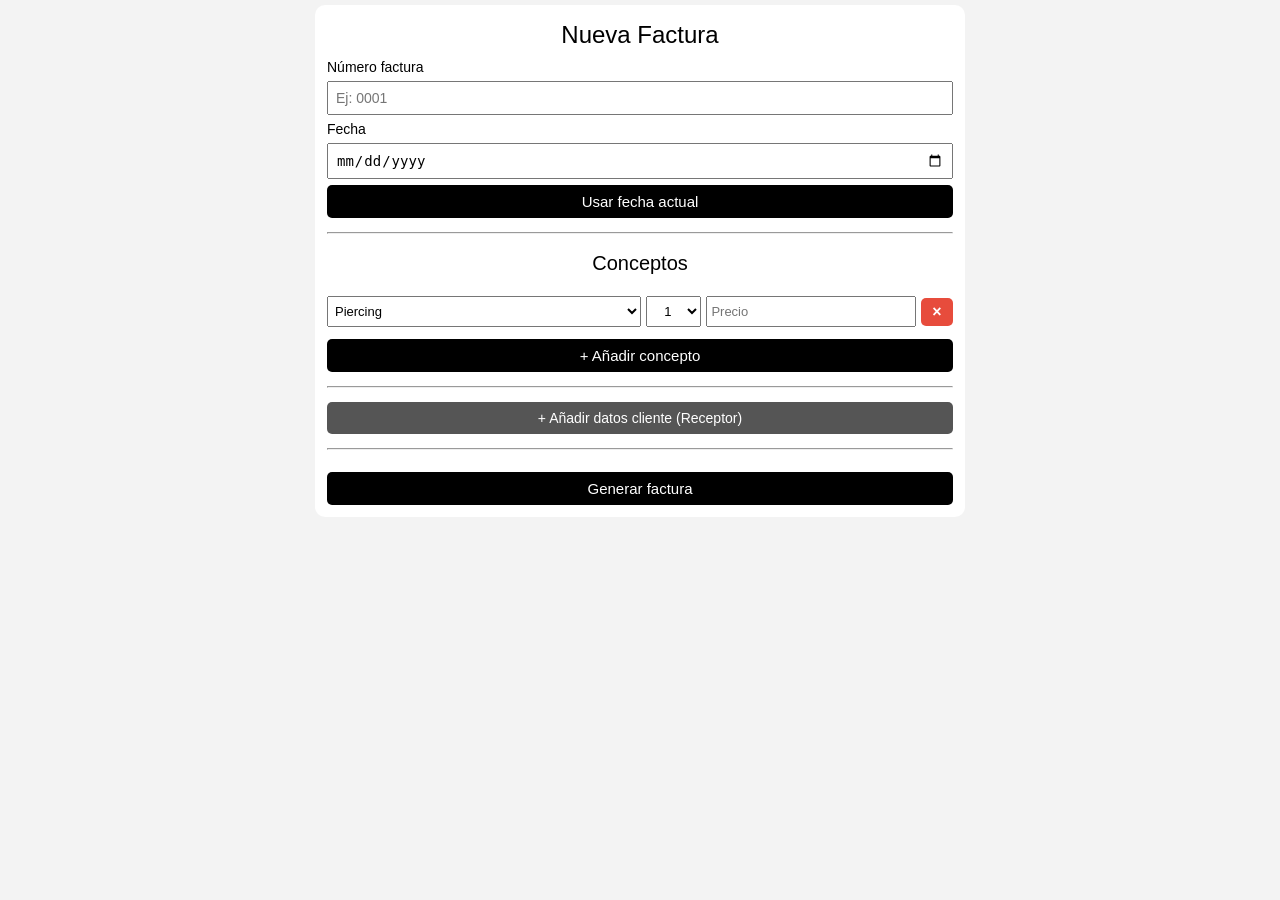
==== index.html @ 5c864c1a "Update receptor form with IVA input and required fields Added input for IVA percentage and changed l" ====
<!DOCTYPE html>
<html lang="es">
<head>
  <meta charset="UTF-8">
  <meta name="viewport" content="width=device-width, initial-scale=1.0">
  <title>Nueva Factura</title>
  <link rel="stylesheet" href="style.css">
</head>
<body>
  <div class="container">
    <h1 id="tituloNegocio">Nueva Factura</h1>
    
    <div id="mensajeError" class="alerta-error" style="display: none;"></div>

    <div class="formulario">
      <label for="numeroFactura">Número factura</label>
      <input type="text" id="numeroFactura" placeholder="Ej: 0001">

      <label for="fecha">Fecha</label>
      <input type="date" id="fecha">
      <button type="button" id="fechaHoy">Usar fecha actual</button>

      <hr>

      <h2>Conceptos</h2>
      <div id="conceptosContainer"></div>
      <button type="button" id="agregarConcepto">+ Añadir concepto</button>

      <hr>

      <!-- BOTÓN Y SECCIÓN PARA DATOS DEL RECEPTOR -->
      <button type="button" id="btnToggleReceptor" class="btnSecundario">+ Añadir datos cliente (Receptor)</button>
      
      <div id="seccionReceptor" style="display: none; margin-top: 10px;">
        <h3>Datos del Receptor</h3>
        
        <label for="porcentajeIva">Tipo de IVA (%) *</label>
        <input type="number" id="porcentajeIva" value="21" min="0" step="1" placeholder="21">

        <label for="receptorNombre">Nombre completo *</label>
        <input type="text" id="receptorNombre" placeholder="Ej: Juan Pérez Gómez">

        <label for="receptorDni">NIF / DNI / NIE *</label>
        <input type="text" id="receptorDni" placeholder="Ej: 00000000X">

        <label for="receptorDireccion">Dirección *</label>
        <input type="text" id="receptorDireccion" placeholder="Ej: Calle Ejemplar 123, 1ºA">

        <label for="receptorCiudad">Ciudad y CP *</label>
        <input type="text" id="receptorCiudad" placeholder="Ej: Madrid, 28001">

        <label for="receptorTelefono">Teléfono (opcional)</label>
        <input type="text" id="receptorTelefono" placeholder="Ej: 600000000">

        <label for="receptorEmail">Correo (opcional)</label>
        <input type="text" id="receptorEmail" placeholder="Ej: cliente@ejemplo.com">
      </div>

      <hr>

      <button type="button" id="generarFactura" class="btnPrincipal">Generar factura</button>
    </div>
  </div>

  <script src="app.js"></script>
</body>
</html>
---- style.css ----
* {
  box-sizing: border-box;
  -webkit-print-color-adjust: exact;
  print-color-adjust: exact;
}

html,
body {
  margin: 0;
  padding: 0;
}

body {
  font-family: 'Courier New', Courier, monospace, Arial, sans-serif;
  background: #f3f3f3;
  padding: 5px;
  font-size: 14px;
}

.container {
  max-width: 650px;
  margin: auto;
  background: white;
  padding: 12px;
  border-radius: 10px;
  font-family: Arial, sans-serif;
}

h1 {
  text-align: center;
  margin: 4px 0 10px 0;
  font-size: 24px;
  font-weight: normal;
}

h2 {
  text-align: center;
  margin: 4px 0 15px 0;
  font-size: 20px;
  font-weight: normal;
}

h3 {
  margin: 10px 0 5px 0;
  font-size: 16px;
}

.formulario {
  display: flex;
  flex-direction: column;
  gap: 6px;
}

input,
select {
  padding: 7px;
  font-size: 14px;
  width: 100%;
}

.concepto {
  display: grid;
  grid-template-columns: 1.2fr 55px 0.8fr 32px;
  gap: 5px;
  margin-bottom: 6px;
  align-items: center;
}

.concepto input,
.concepto select {
  padding: 6px 3px;
  font-size: 13px;
  box-sizing: border-box;
}

.cantidadSelect,
.cantidadInput {
  text-align: center;
  width: 100%;
  margin: 0 !important;
}

.cantidadInput {
  padding: 5px 2px !important;
}

.otroConcepto {
  margin-top: 4px;
  grid-column: 1 / -1;
}

.btnEliminar {
  background: #e74c3c;
  color: white;
  border: none;
  font-size: 16px;
  font-weight: bold;
  border-radius: 5px;
  cursor: pointer;
  padding: 6px 0;
  text-align: center;
  line-height: 1;
  width: 100%;
}

button {
  padding: 8px;
  cursor: pointer;
  border: none;
  background: black;
  color: white;
  font-size: 15px;
  border-radius: 5px;
}

.btnPrincipal {
  margin-top: 8px;
  position: sticky;
  bottom: 10px;
}

.btnSecundario {
  background: #555555;
  color: white;
  border: none;
  font-size: 14px;
  padding: 8px 12px;
  border-radius: 5px;
  cursor: pointer;
}

hr {
  margin: 8px 0;
}

.alerta-error {
  background-color: #f8d7da;
  color: #721c24;
  border: 1px solid #f5c6cb;
  padding: 10px 14px;
  border-radius: 5px;
  margin-bottom: 12px;
  font-weight: bold;
  text-align: center;
}

/* VISTA FACTURA / TICKET (ESTILO DE LA IMAGEN) */
.ticketBody {
  background: white;
}

.ticket {
  width: 100%;
  max-width: 550px;
  margin: auto;
  padding: 20px;
  color: black;
  box-sizing: border-box;
}

.bloque-personas {
  display: flex;
  justify-content: space-between;
  gap: 20px;
  margin-top: 20px;
}

.bloque-datos {
  flex: 1;
  text-align: center;
}

.bloque-datos p {
  margin: 2px 0;
  font-size: 13px;
}

.tituloBloque {
  background: #a6a6a6;
  color: black;
  display: block;
  padding: 4px 8px;
  margin-bottom: 8px;
  font-weight: bold;
  font-size: 12px;
  text-transform: uppercase;
  letter-spacing: 0.5px;
}

.datosFactura {
  margin: 25px 0;
  font-size: 15px;
  text-align: center;
}

.datosFactura p {
  margin: 8px 0;
}

.etiquetaFondo {
  background: #e6e6e6;
  padding: 2px 6px;
}

table {
  width: 100%;
  border-collapse: collapse;
  margin-top: 20px;
}

th {
  background: #e6e6e6;
  padding: 5px;
  font-size: 12px;
  font-weight: normal;
}

td {
  padding: 8px 4px;
  text-align: center;
  font-size: 14px;
}

.total {
  margin-top: 30px;
  display: flex;
  flex-direction: column;
  align-items: flex-end;
}

.totalLineaH2 {
  display: flex;
  align-items: center;
  gap: 10px;
  font-size: 16px;
}

.totalLineaH2 span {
  background: #e6e6e6;
  padding: 3px 8px;
}

.totalLineaH2 h2 {
  margin: 0;
  font-size: 22px;
  font-weight: bold;
}

.acciones {
  display: flex;
  justify-content: center;
  gap: 10px;
  margin-top: 30px;
}

.btnPrint {
  background: #27ae60;
}

@page {
  size: auto;
  margin: 10mm;
}

@media print {
  .acciones {
    display: none !important;
  }

  body {
    background: white;
  }

  .ticket {
    width: 100%;
    max-width: 100%;
    padding: 0;
  }
}
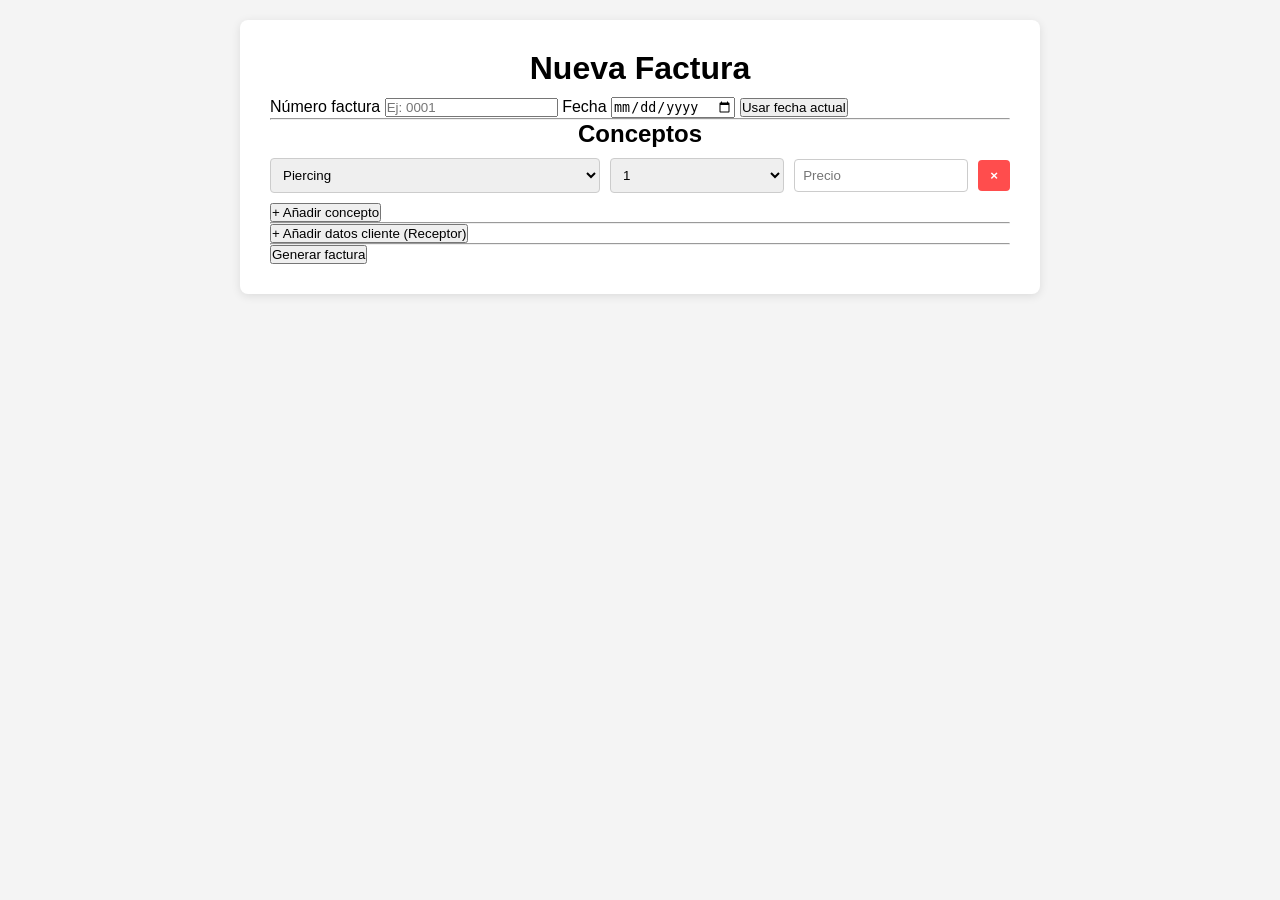
==== commit 7958dfe3: "Update stylesheet link to include version query" ====
--- a/index.html
+++ b/index.html
@@ -4,7 +4,7 @@
   <meta charset="UTF-8">
   <meta name="viewport" content="width=device-width, initial-scale=1.0">
   <title>Nueva Factura</title>
-  <link rel="stylesheet" href="style.css">
+  <link rel="stylesheet" href="style.css?v=1.1">
 </head>
 <body>
   <div class="container">
--- a/style.css
+++ b/style.css
@@ -1,279 +1,189 @@
 * {
   box-sizing: border-box;
-  -webkit-print-color-adjust: exact;
-  print-color-adjust: exact;
-}
-
-html,
-body {
   margin: 0;
   padding: 0;
 }
 
 body {
-  font-family: 'Courier New', Courier, monospace, Arial, sans-serif;
-  background: #f3f3f3;
-  padding: 5px;
-  font-size: 14px;
+  font-family: Arial, sans-serif;
+  color: #000;
+  background-color: #f4f4f4;
+  padding: 20px;
 }
 
 .container {
-  max-width: 650px;
-  margin: auto;
-  background: white;
-  padding: 12px;
-  border-radius: 10px;
-  font-family: Arial, sans-serif;
+  max-width: 800px;
+  margin: 0 auto;
+  background: #fff;
+  padding: 30px;
+  border-radius: 8px;
+  box-shadow: 0 2px 10px rgba(0,0,0,0.1);
 }
 
-h1 {
+h1, h2 {
   text-align: center;
-  margin: 4px 0 10px 0;
-  font-size: 24px;
-  font-weight: normal;
+  margin-bottom: 10px;
 }
 
 h2 {
-  text-align: center;
-  margin: 4px 0 15px 0;
-  font-size: 20px;
-  font-weight: normal;
+  font-size: 1.5rem;
 }
 
-h3 {
-  margin: 10px 0 5px 0;
-  font-size: 16px;
+.subtitulo {
+  text-align: center;
+  color: #666;
+  margin-bottom: 20px;
+  font-size: 0.95rem;
 }
 
-.formulario {
-  display: flex;
-  flex-direction: column;
-  gap: 6px;
-}
-
-input,
-select {
-  padding: 7px;
-  font-size: 14px;
-  width: 100%;
-}
-
-.concepto {
-  display: grid;
-  grid-template-columns: 1.2fr 55px 0.8fr 32px;
-  gap: 5px;
-  margin-bottom: 6px;
-  align-items: center;
-}
-
-.concepto input,
-.concepto select {
-  padding: 6px 3px;
-  font-size: 13px;
-  box-sizing: border-box;
-}
-
-.cantidadSelect,
-.cantidadInput {
-  text-align: center;
-  width: 100%;
-  margin: 0 !important;
-}
-
-.cantidadInput {
-  padding: 5px 2px !important;
-}
-
-.otroConcepto {
-  margin-top: 4px;
-  grid-column: 1 / -1;
-}
-
-.btnEliminar {
-  background: #e74c3c;
-  color: white;
-  border: none;
-  font-size: 16px;
-  font-weight: bold;
-  border-radius: 5px;
-  cursor: pointer;
-  padding: 6px 0;
-  text-align: center;
-  line-height: 1;
-  width: 100%;
-}
-
-button {
-  padding: 8px;
-  cursor: pointer;
-  border: none;
-  background: black;
-  color: white;
-  font-size: 15px;
-  border-radius: 5px;
-}
-
-.btnPrincipal {
-  margin-top: 8px;
-  position: sticky;
-  bottom: 10px;
-}
-
-.btnSecundario {
-  background: #555555;
-  color: white;
-  border: none;
-  font-size: 14px;
-  padding: 8px 12px;
-  border-radius: 5px;
-  cursor: pointer;
-}
-
-hr {
-  margin: 8px 0;
-}
-
-.alerta-error {
-  background-color: #f8d7da;
-  color: #721c24;
-  border: 1px solid #f5c6cb;
-  padding: 10px 14px;
-  border-radius: 5px;
-  margin-bottom: 12px;
+.error-banner {
+  background-color: #ffdddd;
+  color: #d8000c;
+  border: 1px solid #d8000c;
+  padding: 12px;
+  border-radius: 4px;
+  margin-bottom: 20px;
+  display: none;
   font-weight: bold;
   text-align: center;
 }
 
-/* VISTA FACTURA / TICKET (ESTILO DE LA IMAGEN) */
-.ticketBody {
-  background: white;
+.form-group {
+  margin-bottom: 15px;
 }
 
-.ticket {
+.form-group label {
+  display: block;
+  font-weight: bold;
+  margin-bottom: 5px;
+}
+
+.form-group input,
+.form-group select {
   width: 100%;
-  max-width: 550px;
-  margin: auto;
-  padding: 20px;
-  color: black;
-  box-sizing: border-box;
+  padding: 10px;
+  border: 1px solid #ccc;
+  border-radius: 4px;
+  font-size: 1rem;
 }
+
+.concepto {
+  display: flex;
+  gap: 10px;
+  margin-bottom: 10px;
+  align-items: center;
+  flex-wrap: wrap;
+}
+
+.concepto select,
+.concepto input {
+  padding: 8px;
+  border: 1px solid #ccc;
+  border-radius: 4px;
+}
+
+.concepto .descripcion { flex: 2; min-width: 120px; }
+.concepto .cantidadSelect,
+.concepto .cantidadInput { flex: 1; min-width: 70px; }
+.concepto .precio { flex: 1; min-width: 80px; }
+
+.btnEliminar {
+  background: #ff4d4d;
+  color: white;
+  border: none;
+  padding: 8px 12px;
+  border-radius: 4px;
+  cursor: pointer;
+  font-weight: bold;
+}
+
+.btnEliminar:hover {
+  background: #cc0000;
+}
+
+.btn {
+  display: inline-block;
+  background: #007bff;
+  color: white;
+  border: none;
+  padding: 12px 20px;
+  border-radius: 4px;
+  cursor: pointer;
+  font-size: 1rem;
+  font-weight: bold;
+  width: 100%;
+  margin-top: 10px;
+}
+
+.btn:hover { background: #0056b3; }
+.btn-secundario { background: #6c757d; }
+.btn-secundario:hover { background: #5a6268; }
 
 .bloque-personas {
   display: flex;
   justify-content: space-between;
+  margin-bottom: 20px;
   gap: 20px;
-  margin-top: 20px;
 }
 
-.bloque-datos {
+.bloque-personas > div {
   flex: 1;
+}
+
+.tabla-factura {
+  width: 100%;
+  border-collapse: collapse;
+  margin: 20px 0;
+}
+
+.tabla-factura th,
+.tabla-factura td {
+  border-bottom: 1px solid #ddd;
+  padding: 10px;
   text-align: center;
 }
 
-.bloque-datos p {
-  margin: 2px 0;
-  font-size: 13px;
-}
-
-.tituloBloque {
-  background: #a6a6a6;
-  color: black;
-  display: block;
-  padding: 4px 8px;
-  margin-bottom: 8px;
-  font-weight: bold;
-  font-size: 12px;
-  text-transform: uppercase;
-  letter-spacing: 0.5px;
-}
-
-.datosFactura {
-  margin: 25px 0;
-  font-size: 15px;
-  text-align: center;
-}
-
-.datosFactura p {
-  margin: 8px 0;
-}
-
-.etiquetaFondo {
-  background: #e6e6e6;
-  padding: 2px 6px;
-}
-
-table {
-  width: 100%;
-  border-collapse: collapse;
-  margin-top: 20px;
-}
-
-th {
-  background: #e6e6e6;
-  padding: 5px;
-  font-size: 12px;
-  font-weight: normal;
-}
-
-td {
-  padding: 8px 4px;
-  text-align: center;
-  font-size: 14px;
-}
-
-.total {
-  margin-top: 30px;
-  display: flex;
-  flex-direction: column;
-  align-items: flex-end;
-}
-
-.totalLineaH2 {
-  display: flex;
-  align-items: center;
-  gap: 10px;
-  font-size: 16px;
-}
-
-.totalLineaH2 span {
-  background: #e6e6e6;
-  padding: 3px 8px;
-}
-
-.totalLineaH2 h2 {
-  margin: 0;
-  font-size: 22px;
+.tabla-factura th {
+  background-color: #f8f9fa;
   font-weight: bold;
 }
 
-.acciones {
-  display: flex;
-  justify-content: center;
-  gap: 10px;
-  margin-top: 30px;
+.totales-bloque {
+  text-align: right;
+  margin-top: 20px;
+  font-size: 1.1rem;
 }
 
-.btnPrint {
-  background: #27ae60;
+.acciones-factura {
+  margin-top: 30px;
+  display: flex;
+  gap: 10px;
 }
 
-@page {
-  size: auto;
-  margin: 10mm;
+@media screen and (max-width: 480px) {
+  .bloque-personas {
+    flex-direction: column;
+    gap: 15px;
+  }
 }
 
 @media print {
-  .acciones {
+  body {
+    background: white;
+    padding: 0;
+  }
+  .container {
+    box-shadow: none;
+    padding: 0;
+    width: 100%;
+    max-width: 100%;
+  }
+  .acciones-factura,
+  .btn,
+  #btnToggleReceptor {
     display: none !important;
   }
-
-  body {
-    background: white;
-  }
-
-  .ticket {
-    width: 100%;
-    max-width: 100%;
-    padding: 0;
+  .bloque-personas {
+    flex-direction: row !important;
   }
 }
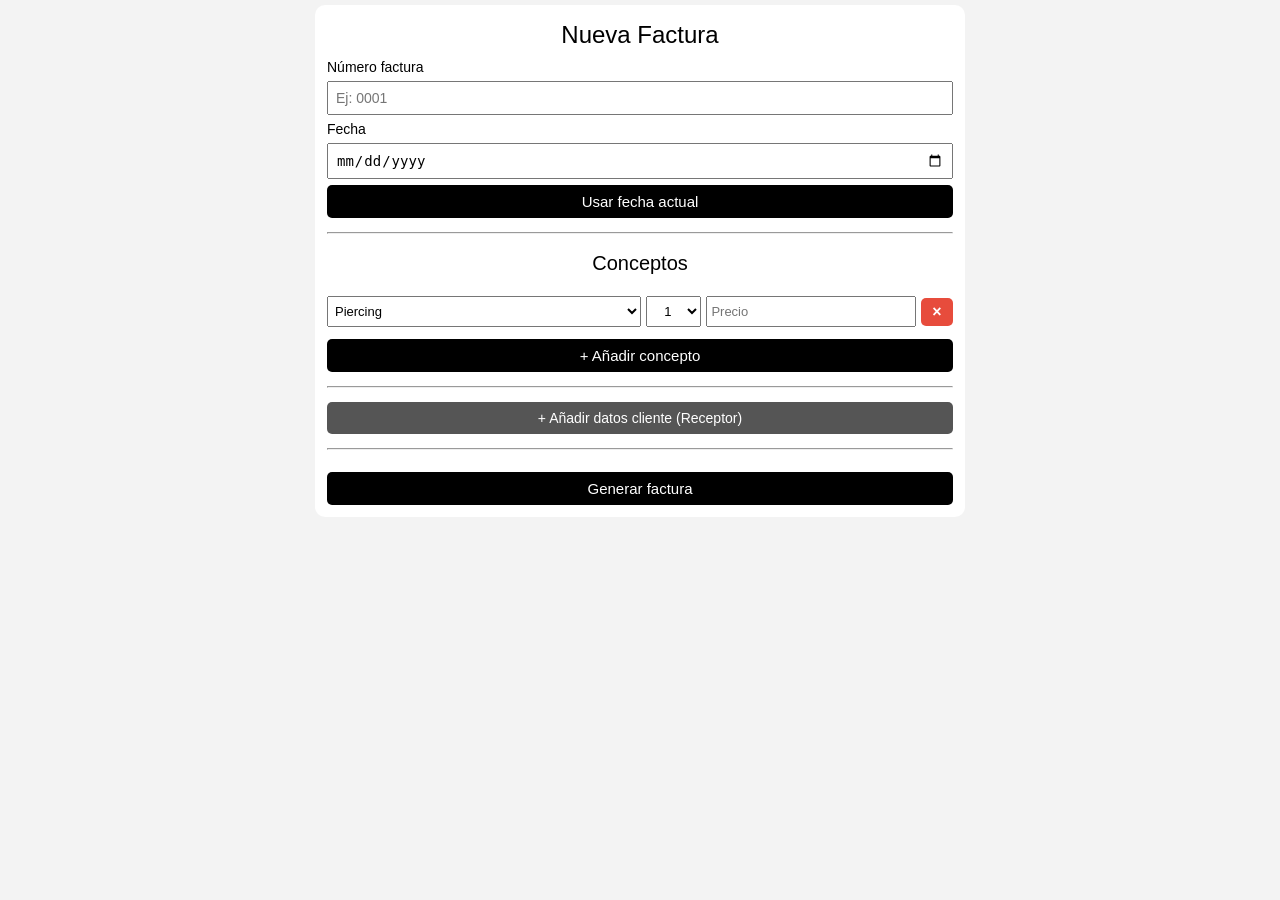
==== commit e3ee517d: "Remove versioning from stylesheet link" ====
--- a/index.html
+++ b/index.html
@@ -4,7 +4,7 @@
   <meta charset="UTF-8">
   <meta name="viewport" content="width=device-width, initial-scale=1.0">
   <title>Nueva Factura</title>
-  <link rel="stylesheet" href="style.css?v=1.1">
+  <link rel="stylesheet" href="style.css">
 </head>
 <body>
   <div class="container">
--- a/style.css
+++ b/style.css
@@ -1,165 +1,268 @@
 * {
   box-sizing: border-box;
+  -webkit-print-color-adjust: exact;
+  print-color-adjust: exact;
+}
+
+html,
+body {
   margin: 0;
   padding: 0;
 }
 
 body {
+  font-family: 'Courier New', Courier, monospace, Arial, sans-serif;
+  background: #f3f3f3;
+  padding: 5px;
+  font-size: 14px;
+}
+
+.container {
+  max-width: 650px;
+  margin: auto;
+  background: white;
+  padding: 12px;
+  border-radius: 10px;
   font-family: Arial, sans-serif;
-  color: #000;
-  background-color: #f4f4f4;
-  padding: 20px;
-}
-
-.container {
-  max-width: 800px;
-  margin: 0 auto;
-  background: #fff;
-  padding: 30px;
-  border-radius: 8px;
-  box-shadow: 0 2px 10px rgba(0,0,0,0.1);
-}
-
-h1, h2 {
-  text-align: center;
-  margin-bottom: 10px;
+}
+
+h1 {
+  text-align: center;
+  margin: 4px 0 10px 0;
+  font-size: 24px;
+  font-weight: normal;
 }
 
 h2 {
-  font-size: 1.5rem;
-}
-
-.subtitulo {
-  text-align: center;
-  color: #666;
-  margin-bottom: 20px;
-  font-size: 0.95rem;
-}
-
-.error-banner {
-  background-color: #ffdddd;
-  color: #d8000c;
-  border: 1px solid #d8000c;
-  padding: 12px;
-  border-radius: 4px;
-  margin-bottom: 20px;
-  display: none;
-  font-weight: bold;
-  text-align: center;
-}
-
-.form-group {
-  margin-bottom: 15px;
-}
-
-.form-group label {
-  display: block;
-  font-weight: bold;
-  margin-bottom: 5px;
-}
-
-.form-group input,
-.form-group select {
-  width: 100%;
-  padding: 10px;
-  border: 1px solid #ccc;
-  border-radius: 4px;
-  font-size: 1rem;
+  text-align: center;
+  margin: 4px 0 15px 0;
+  font-size: 20px;
+  font-weight: normal;
+}
+
+h3 {
+  margin: 10px 0 5px 0;
+  font-size: 16px;
+}
+
+.formulario {
+  display: flex;
+  flex-direction: column;
+  gap: 6px;
+}
+
+input,
+select {
+  padding: 7px;
+  font-size: 14px;
+  width: 100%;
 }
 
 .concepto {
-  display: flex;
-  gap: 10px;
-  margin-bottom: 10px;
+  display: grid;
+  grid-template-columns: 1.2fr 55px 0.8fr 32px;
+  gap: 5px;
+  margin-bottom: 6px;
   align-items: center;
-  flex-wrap: wrap;
-}
-
-.concepto select,
-.concepto input {
-  padding: 8px;
-  border: 1px solid #ccc;
-  border-radius: 4px;
-}
-
-.concepto .descripcion { flex: 2; min-width: 120px; }
-.concepto .cantidadSelect,
-.concepto .cantidadInput { flex: 1; min-width: 70px; }
-.concepto .precio { flex: 1; min-width: 80px; }
+}
+
+.concepto input,
+.concepto select {
+  padding: 6px 3px;
+  font-size: 13px;
+  box-sizing: border-box;
+}
+
+.cantidadSelect,
+.cantidadInput {
+  text-align: center;
+  width: 100%;
+  margin: 0 !important;
+}
+
+.cantidadInput {
+  padding: 5px 2px !important;
+}
+
+.otroConcepto {
+  margin-top: 4px;
+  grid-column: 1 / -1;
+}
 
 .btnEliminar {
-  background: #ff4d4d;
+  background: #e74c3c;
   color: white;
   border: none;
-  padding: 8px 12px;
-  border-radius: 4px;
+  font-size: 16px;
+  font-weight: bold;
+  border-radius: 5px;
   cursor: pointer;
-  font-weight: bold;
-}
-
-.btnEliminar:hover {
-  background: #cc0000;
-}
-
-.btn {
-  display: inline-block;
-  background: #007bff;
+  padding: 6px 0;
+  text-align: center;
+  line-height: 1;
+  width: 100%;
+}
+
+button {
+  padding: 8px;
+  cursor: pointer;
+  border: none;
+  background: black;
+  color: white;
+  font-size: 15px;
+  border-radius: 5px;
+}
+
+.btnPrincipal {
+  margin-top: 8px;
+  position: sticky;
+  bottom: 10px;
+}
+
+.btnSecundario {
+  background: #555555;
   color: white;
   border: none;
-  padding: 12px 20px;
-  border-radius: 4px;
+  font-size: 14px;
+  padding: 8px 12px;
+  border-radius: 5px;
   cursor: pointer;
-  font-size: 1rem;
-  font-weight: bold;
-  width: 100%;
-  margin-top: 10px;
-}
-
-.btn:hover { background: #0056b3; }
-.btn-secundario { background: #6c757d; }
-.btn-secundario:hover { background: #5a6268; }
+}
+
+hr {
+  margin: 8px 0;
+}
+
+.alerta-error {
+  background-color: #f8d7da;
+  color: #721c24;
+  border: 1px solid #f5c6cb;
+  padding: 10px 14px;
+  border-radius: 5px;
+  margin-bottom: 12px;
+  font-weight: bold;
+  text-align: center;
+}
+
+/* VISTA FACTURA / TICKET (ESTILO DE LA IMAGEN) */
+.ticketBody {
+  background: white;
+}
+
+.ticket {
+  width: 100%;
+  max-width: 550px;
+  margin: auto;
+  padding: 20px;
+  color: black;
+  box-sizing: border-box;
+}
 
 .bloque-personas {
   display: flex;
   justify-content: space-between;
-  margin-bottom: 20px;
   gap: 20px;
-}
-
-.bloque-personas > div {
+  margin-top: 20px;
+}
+
+.bloque-datos {
   flex: 1;
-}
-
-.tabla-factura {
+  text-align: center;
+}
+
+.bloque-datos p {
+  margin: 2px 0;
+  font-size: 13px;
+}
+
+.tituloBloque {
+  background: #a6a6a6;
+  color: black;
+  display: block;
+  padding: 4px 8px;
+  margin-bottom: 8px;
+  font-weight: bold;
+  font-size: 12px;
+  text-transform: uppercase;
+  letter-spacing: 0.5px;
+}
+
+.datosFactura {
+  margin: 25px 0;
+  font-size: 15px;
+  text-align: center;
+}
+
+.datosFactura p {
+  margin: 8px 0;
+}
+
+.etiquetaFondo {
+  background: #e6e6e6;
+  padding: 2px 6px;
+}
+
+table {
   width: 100%;
   border-collapse: collapse;
-  margin: 20px 0;
-}
-
-.tabla-factura th,
-.tabla-factura td {
-  border-bottom: 1px solid #ddd;
-  padding: 10px;
-  text-align: center;
-}
-
-.tabla-factura th {
-  background-color: #f8f9fa;
-  font-weight: bold;
-}
-
-.totales-bloque {
-  text-align: right;
   margin-top: 20px;
-  font-size: 1.1rem;
-}
-
-.acciones-factura {
+}
+
+th {
+  background: #e6e6e6;
+  padding: 5px;
+  font-size: 12px;
+  font-weight: normal;
+}
+
+td {
+  padding: 8px 4px;
+  text-align: center;
+  font-size: 14px;
+}
+
+.total {
   margin-top: 30px;
   display: flex;
+  flex-direction: column;
+  align-items: flex-end;
+}
+
+.totalLineaH2 {
+  display: flex;
+  align-items: center;
   gap: 10px;
-}
-
+  font-size: 16px;
+}
+
+.totalLineaH2 span {
+  background: #e6e6e6;
+  padding: 3px 8px;
+}
+
+.totalLineaH2 h2 {
+  margin: 0;
+  font-size: 22px;
+  font-weight: bold;
+}
+
+.acciones {
+  display: flex;
+  justify-content: center;
+  gap: 10px;
+  margin-top: 30px;
+}
+
+.btnPrint {
+  background: #27ae60;
+}
+
+@page {
+  size: auto;
+  margin: 10mm;
+}
+
+/* ADAPTACIÓN PANTALLA MÓVIL (Evita apretujones) */
 @media screen and (max-width: 480px) {
   .bloque-personas {
     flex-direction: column;
@@ -167,22 +270,22 @@
   }
 }
 
+/* AJUSTES PARA IMPRESIÓN / PDF (Fuerza disposición lado a lado) */
 @media print {
+  .acciones {
+    display: none !important;
+  }
+
   body {
     background: white;
-    padding: 0;
-  }
-  .container {
-    box-shadow: none;
-    padding: 0;
+  }
+
+  .ticket {
     width: 100%;
     max-width: 100%;
-  }
-  .acciones-factura,
-  .btn,
-  #btnToggleReceptor {
-    display: none !important;
-  }
+    padding: 0;
+  }
+
   .bloque-personas {
     flex-direction: row !important;
   }
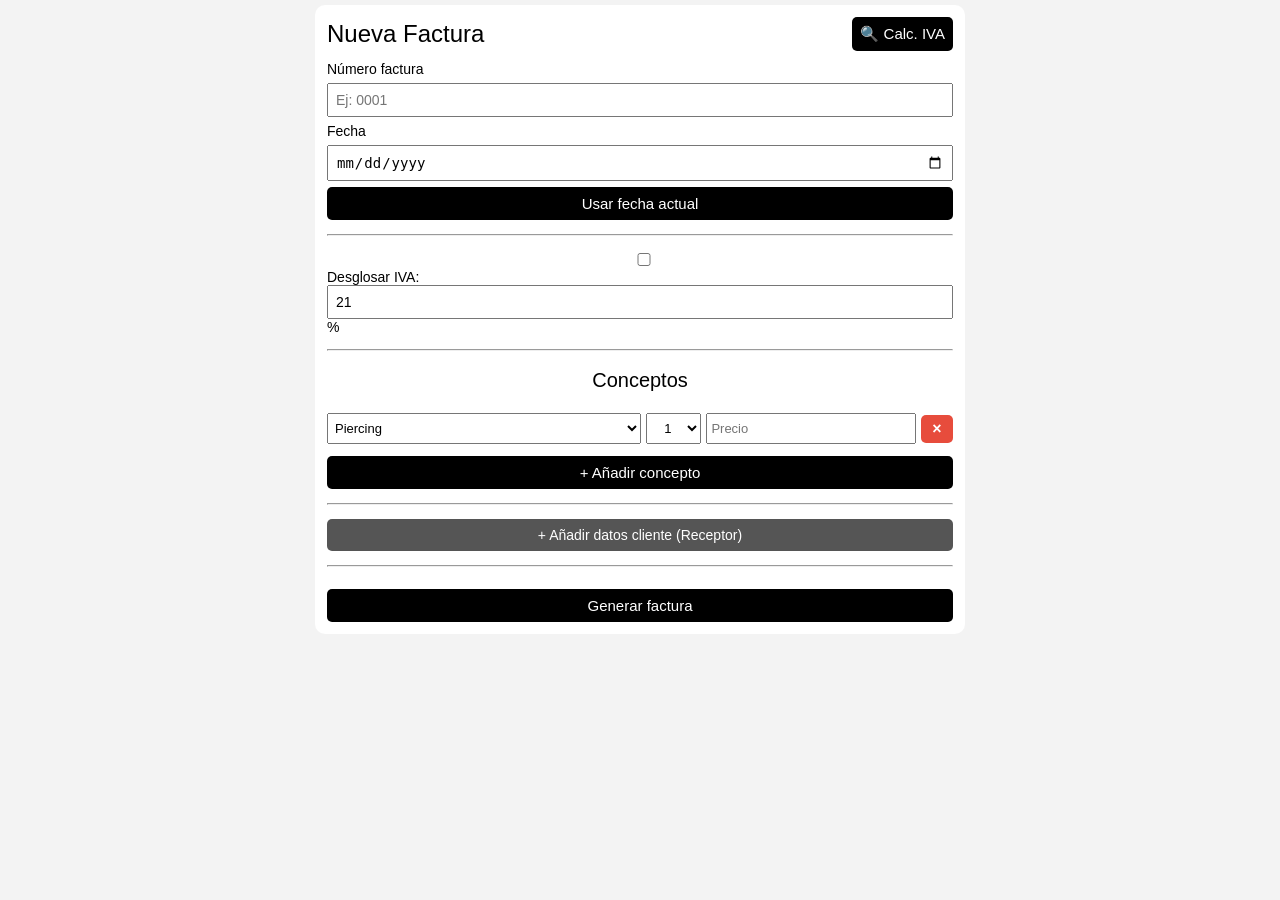
==== commit 60e79b11: "Enhance invoice layout with dynamic header and button Added dynamic title header and utility button " ====
--- a/index.html
+++ b/index.html
@@ -8,11 +8,17 @@
 </head>
 <body>
   <div class="container">
-    <h1 id="tituloNegocio">Nueva Factura</h1>
+    <!-- Encabezado con título dinámico y botón de utilidad -->
+    <div style="display: flex; justify-content: space-between; align-items: center; margin-bottom: 10px;">
+      <h1 id="tituloNegocio" style="margin: 0;">Nueva Factura</h1>
+      <button type="button" id="btnAbrirCalc" class="btnCalcMini" title="Calculadora rápida de IVA">🔍 Calc. IVA</button>
+    </div>
     
+    <!-- Bloque de alertas para validaciones de formulario -->
     <div id="mensajeError" class="alerta-error" style="display: none;"></div>
 
     <div class="formulario">
+      <!-- Datos básicos de la factura -->
       <label for="numeroFactura">Número factura</label>
       <input type="text" id="numeroFactura" placeholder="Ej: 0001">
 
@@ -22,20 +28,28 @@
 
       <hr>
 
+      <!-- Configuración de desglose e impuestos (Layout compacto horizontal) -->
+      <div class="bloque-iva">
+        <input type="checkbox" id="chkDesglosarIva">
+        <label for="chkDesglosarIva">Desglosar IVA:</label>
+        <input type="number" id="porcentajeIva" value="21" min="0" max="100" step="1">
+        <span>%</span>
+      </div>
+
+      <hr>
+
+      <!-- Listado dinámico de conceptos/servicios -->
       <h2>Conceptos</h2>
       <div id="conceptosContainer"></div>
       <button type="button" id="agregarConcepto">+ Añadir concepto</button>
 
       <hr>
 
-      <!-- BOTÓN Y SECCIÓN PARA DATOS DEL RECEPTOR -->
+      <!-- Sección condicional para Factura Ordinaria (Receptor / Cliente) -->
       <button type="button" id="btnToggleReceptor" class="btnSecundario">+ Añadir datos cliente (Receptor)</button>
       
       <div id="seccionReceptor" style="display: none; margin-top: 10px;">
         <h3>Datos del Receptor</h3>
-        
-        <label for="porcentajeIva">Tipo de IVA (%) *</label>
-        <input type="number" id="porcentajeIva" value="21" min="0" step="1" placeholder="21">
 
         <label for="receptorNombre">Nombre completo *</label>
         <input type="text" id="receptorNombre" placeholder="Ej: Juan Pérez Gómez">
@@ -62,6 +76,34 @@
     </div>
   </div>
 
+  <!-- Modal Flotante: Calculadora independiente de IVA -->
+  <div id="modalCalc" class="modal-calc" style="display: none;">
+    <div class="modal-calc-content">
+      <div class="modal-calc-header">
+        <h3>Calculadora de IVA rápida</h3>
+        <span id="btnCerrarCalc" class="btn-cerrar-modal">&times;</span>
+      </div>
+      <p style="font-size: 12px; color: #666; margin-top: 0;">Introduce el precio total (IVA incluido) para calcular la base:</p>
+
+      <div style="display: flex; gap: 10px; margin-bottom: 12px;">
+        <div style="flex: 2;">
+          <label for="calcPrecioTotal" style="font-size: 12px; font-weight: bold;">Precio Total (€)</label>
+          <input type="number" id="calcPrecioTotal" placeholder="Ej: 50" min="0" step="0.01">
+        </div>
+        <div style="flex: 1;">
+          <label for="calcPctIva" style="font-size: 12px; font-weight: bold;">% IVA</label>
+          <input type="number" id="calcPctIva" value="21" min="0" step="1">
+        </div>
+      </div>
+
+      <div class="calc-resultados">
+        <div class="calc-fila"><span>Base Imponible:</span> <strong id="calcBase">0.00 €</strong></div>
+        <div class="calc-fila"><span>Cuota IVA:</span> <strong id="calcCuota">0.00 €</strong></div>
+        <div class="calc-fila calc-total"><span>Total final:</span> <strong id="calcTotal">0.00 €</strong></div>
+      </div>
+    </div>
+  </div>
+
   <script src="app.js"></script>
 </body>
 </html>
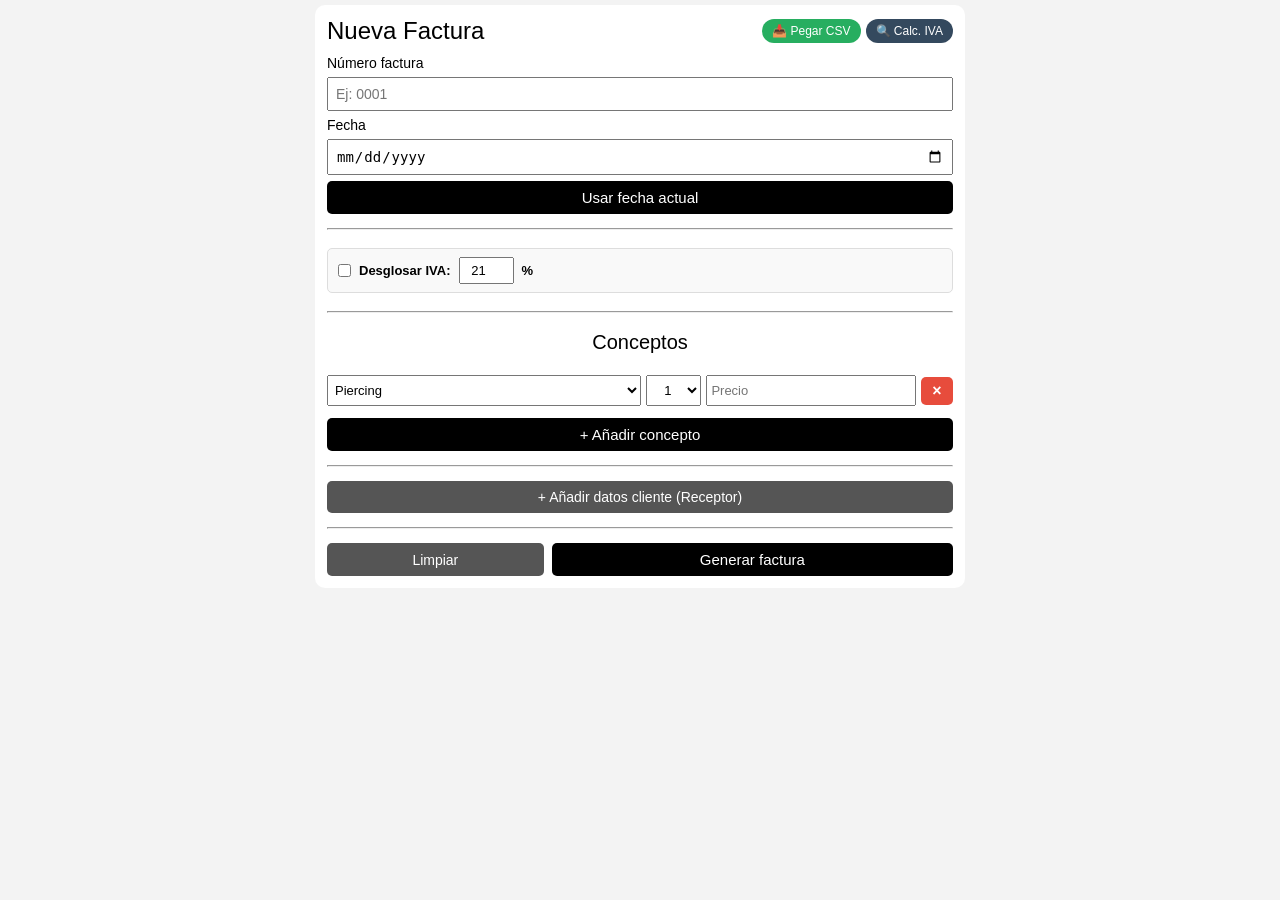
==== commit 9d06019e: "Refactor HTML structure and button functionalities" ====
--- a/index.html
+++ b/index.html
@@ -8,14 +8,33 @@
 </head>
 <body>
   <div class="container">
-    <!-- Encabezado con título dinámico y botón de utilidad -->
+    <!-- Encabezado con título dinámico y utilidades -->
     <div style="display: flex; justify-content: space-between; align-items: center; margin-bottom: 10px;">
       <h1 id="tituloNegocio" style="margin: 0;">Nueva Factura</h1>
-      <button type="button" id="btnAbrirCalc" class="btnCalcMini" title="Calculadora rápida de IVA">🔍 Calc. IVA</button>
+      <div style="display: flex; gap: 5px;">
+        <button type="button" id="btnToggleCsv" class="btnCalcMini" style="background: #27ae60;" title="Importar desde línea CSV/Excel">📥 Pegar CSV</button>
+        <button type="button" id="btnAbrirCalc" class="btnCalcMini" title="Calculadora rápida de IVA">🔍 Calc. IVA</button>
+      </div>
     </div>
     
-    <!-- Bloque de alertas para validaciones de formulario -->
+    <!-- Bloque de alertas para validaciones -->
     <div id="mensajeError" class="alerta-error" style="display: none;"></div>
+
+    <!-- CAJA DESPLEGABLE PARA IMPORTAR LINEA O BLOQUE CSV -->
+    <div id="bloqueCsv" style="display: none; background: #eef9f1; border: 1px solid #27ae60; padding: 10px; border-radius: 6px; margin-bottom: 12px;">
+      <label for="inputCsv" style="font-size: 12px; font-weight: bold; color: #27ae60; display: block; margin-bottom: 4px;">
+        Pegar CSV de Excel (Nº, Fecha, Concepto, Cantidad, Precio, [IVA%]):
+      </label>
+      <div style="display: flex; flex-direction: column; gap: 6px;">
+        <textarea id="inputCsv" rows="3" placeholder="Ejemplo:&#10;158, 16/10/2026, Piercing, 1, 25, 21&#10;158, 16/10/2026, Joyería, 1, 15, 21" style="font-size: 12px; width: 100%; font-family: monospace;"></textarea>
+        
+        <!-- OPCIONES CSV -->
+        <div style="display: flex; gap: 6px; justify-content: flex-end;">
+          <button type="button" id="btnCargarCsv" style="background: #27ae60; font-size: 13px; padding: 6px 10px;">Rellenar Formulario</button>
+          <button type="button" id="btnDirectoCsv" style="background: #2980b9; font-size: 13px; padding: 6px 10px;">Ir Directo a Factura 🚀</button>
+        </div>
+      </div>
+    </div>
 
     <div class="formulario">
       <!-- Datos básicos de la factura -->
@@ -28,7 +47,7 @@
 
       <hr>
 
-      <!-- Configuración de desglose e impuestos (Layout compacto horizontal) -->
+      <!-- Configuración de desglose e impuestos -->
       <div class="bloque-iva">
         <input type="checkbox" id="chkDesglosarIva">
         <label for="chkDesglosarIva">Desglosar IVA:</label>
@@ -72,7 +91,11 @@
 
       <hr>
 
-      <button type="button" id="generarFactura" class="btnPrincipal">Generar factura</button>
+      <!-- Botones de acción principal -->
+      <div style="display: flex; gap: 8px;">
+        <button type="button" id="btnLimpiar" class="btnSecundario" style="flex: 1;" title="Vaciar campos del formulario sin borrar datos del emisor">Limpiar</button>
+        <button type="button" id="generarFactura" class="btnPrincipal" style="flex: 2; margin-top: 0;">Generar factura</button>
+      </div>
     </div>
   </div>
 
--- a/style.css
+++ b/style.css
@@ -1,3 +1,7 @@
+/* ==========================================
+   STYLE.CSS - Hoja de Estilos del Generador
+   ========================================== */
+
 * {
   box-sizing: border-box;
   -webkit-print-color-adjust: exact;
@@ -17,6 +21,7 @@
   font-size: 14px;
 }
 
+/* Formulario Principal (Index) */
 .container {
   max-width: 650px;
   margin: auto;
@@ -58,6 +63,7 @@
   width: 100%;
 }
 
+/* Grilla responsive de conceptos */
 .concepto {
   display: grid;
   grid-template-columns: 1.2fr 55px 0.8fr 32px;
@@ -144,7 +150,128 @@
   text-align: center;
 }
 
-/* VISTA FACTURA / TICKET (ESTILO DE LA IMAGEN) */
+/* Bloque compacto de IVA */
+.bloque-iva {
+  display: flex;
+  align-items: center;
+  gap: 8px;
+  background: #f9f9f9;
+  padding: 8px 10px;
+  border-radius: 5px;
+  border: 1px solid #ddd;
+  margin: 4px 0;
+}
+
+.bloque-iva input[type="checkbox"] {
+  width: auto;
+  cursor: pointer;
+  margin: 0;
+}
+
+.bloque-iva label {
+  cursor: pointer;
+  font-weight: bold;
+  font-size: 13px;
+  white-space: nowrap;
+}
+
+.bloque-iva input[type="number"] {
+  width: 55px !important;
+  padding: 4px 6px;
+  text-align: center;
+  font-size: 13px;
+}
+
+.bloque-iva span {
+  font-weight: bold;
+  font-size: 13px;
+}
+
+/* Modal Emergente y Botón Mini Calculadora */
+.btnCalcMini {
+  background: #34495e;
+  color: white;
+  border: none;
+  font-size: 12px;
+  padding: 5px 10px;
+  border-radius: 20px;
+  cursor: pointer;
+  white-space: nowrap;
+}
+
+.btnCalcMini:hover {
+  background: #2c3e50;
+}
+
+.modal-calc {
+  position: fixed;
+  top: 0;
+  left: 0;
+  width: 100%;
+  height: 100%;
+  background: rgba(0, 0, 0, 0.5);
+  display: flex;
+  justify-content: center;
+  align-items: center;
+  z-index: 1000;
+  padding: 15px;
+}
+
+.modal-calc-content {
+  background: white;
+  padding: 18px;
+  border-radius: 10px;
+  width: 100%;
+  max-width: 360px;
+  box-shadow: 0 4px 15px rgba(0,0,0,0.2);
+  margin-bottom: 20px; /* Margen para facilitar interacción sobre teclado táctil */
+}
+
+.modal-calc-header {
+  display: flex;
+  justify-content: space-between;
+  align-items: center;
+  margin-bottom: 8px;
+}
+
+.modal-calc-header h3 {
+  margin: 0;
+  font-size: 16px;
+}
+
+.btn-cerrar-modal {
+  font-size: 22px;
+  font-weight: bold;
+  cursor: pointer;
+  color: #888;
+}
+
+.btn-cerrar-modal:hover {
+  color: #000;
+}
+
+.calc-resultados {
+  background: #f8f9fa;
+  padding: 10px 12px;
+  border-radius: 6px;
+  border: 1px solid #e9ecef;
+}
+
+.calc-fila {
+  display: flex;
+  justify-content: space-between;
+  margin-bottom: 5px;
+  font-size: 13px;
+}
+
+.calc-total {
+  border-top: 1px solid #ccc;
+  padding-top: 5px;
+  margin-top: 5px;
+  font-size: 14px;
+}
+
+/* Maquetación del Ticket impreso / PDF */
 .ticketBody {
   background: white;
 }
@@ -262,7 +389,7 @@
   margin: 10mm;
 }
 
-/* ADAPTACIÓN PANTALLA MÓVIL (Evita apretujones) */
+/* Adaptabilidad para teléfonos móviles */
 @media screen and (max-width: 480px) {
   .bloque-personas {
     flex-direction: column;
@@ -270,7 +397,7 @@
   }
 }
 
-/* AJUSTES PARA IMPRESIÓN / PDF (Fuerza disposición lado a lado) */
+/* Reglas CSS para Impresión a PDF */
 @media print {
   .acciones {
     display: none !important;
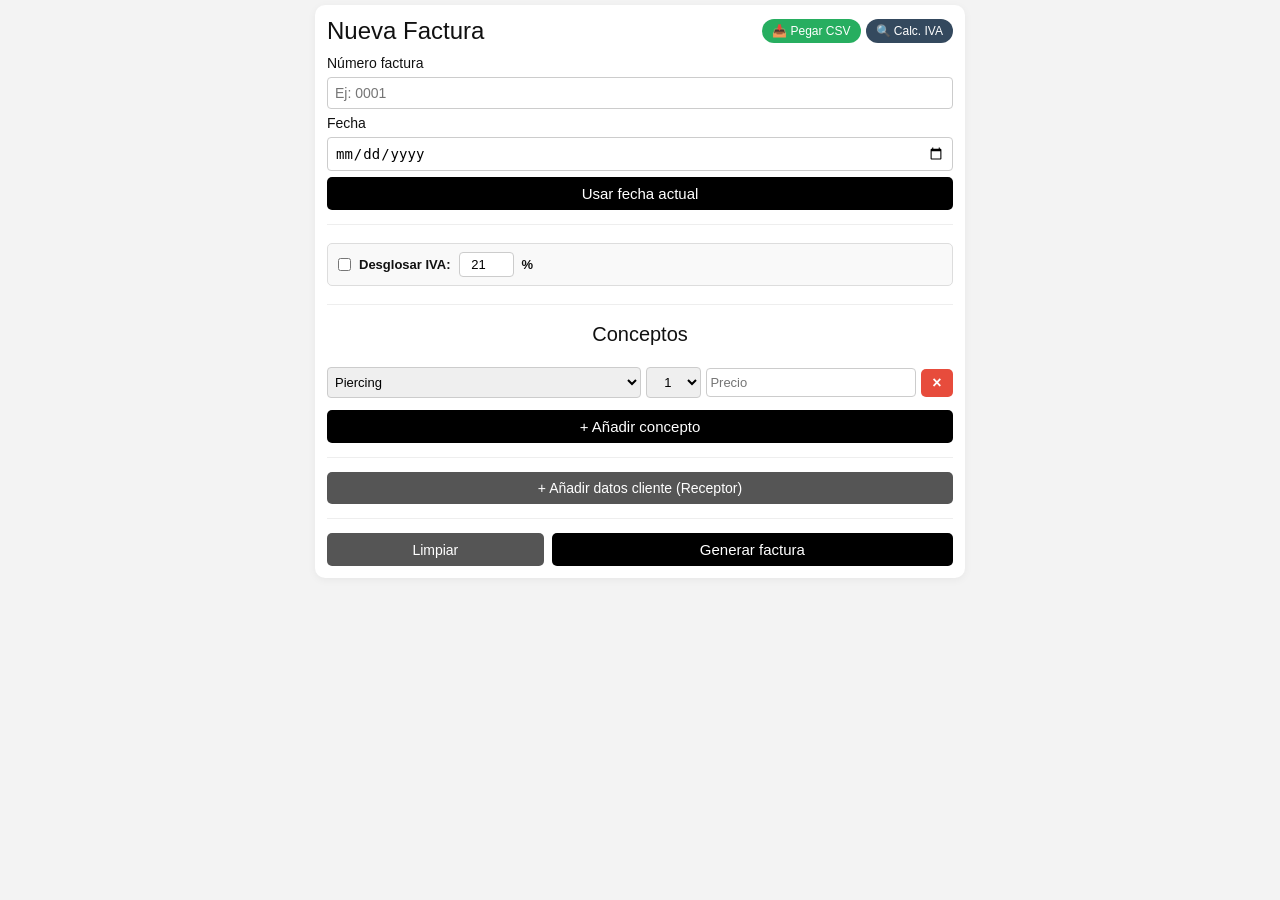
==== commit 24dc1d79: "Fix Spanish accents and format in index.html" ====
--- a/index.html
+++ b/index.html
@@ -3,43 +3,45 @@
 <head>
   <meta charset="UTF-8">
   <meta name="viewport" content="width=device-width, initial-scale=1.0">
+  <meta name="description" content="Generador web de facturas simplificadas y ordinarias adaptado a flujos Excel/CSV">
   <title>Nueva Factura</title>
   <link rel="stylesheet" href="style.css">
 </head>
 <body>
   <div class="container">
     <!-- Encabezado con título dinámico y utilidades -->
-    <div style="display: flex; justify-content: space-between; align-items: center; margin-bottom: 10px;">
+    <header style="display: flex; justify-content: space-between; align-items: center; margin-bottom: 10px;">
       <h1 id="tituloNegocio" style="margin: 0;">Nueva Factura</h1>
       <div style="display: flex; gap: 5px;">
-        <button type="button" id="btnToggleCsv" class="btnCalcMini" style="background: #27ae60;" title="Importar desde línea CSV/Excel">📥 Pegar CSV</button>
+        <button type="button" id="btnToggleCsv" class="btnCalcMini" style="background: #27ae60;" title="Importar desde línea o bloque CSV de Excel">📥 Pegar CSV</button>
         <button type="button" id="btnAbrirCalc" class="btnCalcMini" title="Calculadora rápida de IVA">🔍 Calc. IVA</button>
       </div>
-    </div>
+    </header>
     
     <!-- Bloque de alertas para validaciones -->
-    <div id="mensajeError" class="alerta-error" style="display: none;"></div>
+    <div id="mensajeError" class="alerta-error" role="alert" style="display: none;"></div>
 
-    <!-- CAJA DESPLEGABLE PARA IMPORTAR LINEA O BLOQUE CSV -->
-    <div id="bloqueCsv" style="display: none; background: #eef9f1; border: 1px solid #27ae60; padding: 10px; border-radius: 6px; margin-bottom: 12px;">
+    <!-- CAJA DESPLEGABLE PARA IMPORTAR LÍNEA O BLOQUE CSV -->
+    <section id="bloqueCsv" style="display: none; background: #eef9f1; border: 1px solid #27ae60; padding: 10px; border-radius: 6px; margin-bottom: 12px;">
       <label for="inputCsv" style="font-size: 12px; font-weight: bold; color: #27ae60; display: block; margin-bottom: 4px;">
-        Pegar CSV de Excel (Nº, Fecha, Concepto, Cantidad, Precio, [IVA%]):
+        Pegar CSV (Nº; Fecha; Concepto; Cantidad; Precio; [% IVA]; [Cliente]; [DNI]; [Dirección]; [Ciudad]; [Tel]; [Email]):
       </label>
       <div style="display: flex; flex-direction: column; gap: 6px;">
-        <textarea id="inputCsv" rows="3" placeholder="Ejemplo:&#10;158, 16/10/2026, Piercing, 1, 25, 21&#10;158, 16/10/2026, Joyería, 1, 15, 21" style="font-size: 12px; width: 100%; font-family: monospace;"></textarea>
+        <textarea id="inputCsv" rows="4" placeholder="Ejemplo Ordinaria:&#10;1280; 01/07/2026; Tatuaje FO; 1; 300,00; 21; Carlos Ruiz; 12345678Z; Av. Madrid 10; Zaragoza; 600000000; carlos@email.com&#10;&#10;Ejemplo Simplificada:&#10;1281; 02/07/2026; Piercing; 1; 40,00; 21" style="font-size: 12px; width: 100%; font-family: monospace;"></textarea>
         
         <!-- OPCIONES CSV -->
-        <div style="display: flex; gap: 6px; justify-content: flex-end;">
+        <div style="display: flex; gap: 6px; justify-content: flex-end; flex-wrap: wrap;">
+          <button type="button" id="btnEstadisticasCsv" style="background: #8e44ad; font-size: 13px; padding: 6px 10px;">📊 Ver Estadísticas</button>
           <button type="button" id="btnCargarCsv" style="background: #27ae60; font-size: 13px; padding: 6px 10px;">Rellenar Formulario</button>
           <button type="button" id="btnDirectoCsv" style="background: #2980b9; font-size: 13px; padding: 6px 10px;">Ir Directo a Factura 🚀</button>
         </div>
       </div>
-    </div>
+    </section>
 
-    <div class="formulario">
+    <main class="formulario">
       <!-- Datos básicos de la factura -->
       <label for="numeroFactura">Número factura</label>
-      <input type="text" id="numeroFactura" placeholder="Ej: 0001">
+      <input type="text" id="numeroFactura" placeholder="Ej: 0001" autocomplete="off">
 
       <label for="fecha">Fecha</label>
       <input type="date" id="fecha">
@@ -96,15 +98,15 @@
         <button type="button" id="btnLimpiar" class="btnSecundario" style="flex: 1;" title="Vaciar campos del formulario sin borrar datos del emisor">Limpiar</button>
         <button type="button" id="generarFactura" class="btnPrincipal" style="flex: 2; margin-top: 0;">Generar factura</button>
       </div>
-    </div>
+    </main>
   </div>
 
   <!-- Modal Flotante: Calculadora independiente de IVA -->
-  <div id="modalCalc" class="modal-calc" style="display: none;">
-    <div class="modal-calc-content">
+  <div id="modalCalc" class="modal-calc" aria-hidden="true" style="display: none;">
+    <div class="modal-calc-content" role="dialog" aria-labelledby="tituloModal">
       <div class="modal-calc-header">
-        <h3>Calculadora de IVA rápida</h3>
-        <span id="btnCerrarCalc" class="btn-cerrar-modal">&times;</span>
+        <h3 id="tituloModal">Calculadora de IVA rápida</h3>
+        <span id="btnCerrarCalc" class="btn-cerrar-modal" role="button" tabindex="0" aria-label="Cerrar modal">&times;</span>
       </div>
       <p style="font-size: 12px; color: #666; margin-top: 0;">Introduce el precio total (IVA incluido) para calcular la base:</p>
 
@@ -120,10 +122,21 @@
       </div>
 
       <div class="calc-resultados">
-        <div class="calc-fila"><span>Base Imponible:</span> <strong id="calcBase">0.00 €</strong></div>
-        <div class="calc-fila"><span>Cuota IVA:</span> <strong id="calcCuota">0.00 €</strong></div>
-        <div class="calc-fila calc-total"><span>Total final:</span> <strong id="calcTotal">0.00 €</strong></div>
+        <div class="calc-fila"><span>Base Imponible:</span> <strong id="calcBase">0,00 €</strong></div>
+        <div class="calc-fila"><span>Cuota IVA:</span> <strong id="calcCuota">0,00 €</strong></div>
+        <div class="calc-fila calc-total"><span>Total final:</span> <strong id="calcTotal">0,00 €</strong></div>
       </div>
+    </div>
+  </div>
+
+  <!-- Modal Flotante: Estadísticas del Lote CSV -->
+  <div id="modalStats" class="modal-calc" aria-hidden="true" style="display: none;">
+    <div class="modal-calc-content" style="max-width: 480px;" role="dialog" aria-labelledby="tituloModalStats">
+      <div class="modal-calc-header">
+        <h3 id="tituloModalStats">📊 Estadísticas del Lote</h3>
+        <span id="btnCerrarStats" class="btn-cerrar-modal" role="button" tabindex="0" aria-label="Cerrar modal">&times;</span>
+      </div>
+      <div id="contenidoStats"></div>
     </div>
   </div>
 
--- a/style.css
+++ b/style.css
@@ -1,6 +1,6 @@
-/* ==========================================
-   STYLE.CSS - Hoja de Estilos del Generador
-   ========================================== */
+/* ===================================================
+   STYLE.CSS - Hoja de Estilos de Producción (Optimizado)
+   =================================================== */
 
 * {
   box-sizing: border-box;
@@ -19,6 +19,7 @@
   background: #f3f3f3;
   padding: 5px;
   font-size: 14px;
+  color: #111;
 }
 
 /* Formulario Principal (Index) */
@@ -29,6 +30,7 @@
   padding: 12px;
   border-radius: 10px;
   font-family: Arial, sans-serif;
+  box-shadow: 0 2px 8px rgba(0,0,0,0.05);
 }
 
 h1 {
@@ -57,10 +59,20 @@
 }
 
 input,
-select {
+select,
+textarea {
   padding: 7px;
   font-size: 14px;
   width: 100%;
+  border: 1px solid #ccc;
+  border-radius: 4px;
+}
+
+input:focus,
+select:focus,
+textarea:focus {
+  outline: 2px solid #2980b9;
+  border-color: transparent;
 }
 
 /* Grilla responsive de conceptos */
@@ -107,6 +119,11 @@
   text-align: center;
   line-height: 1;
   width: 100%;
+  transition: background 0.2s;
+}
+
+.btnEliminar:hover {
+  background: #c0392b;
 }
 
 button {
@@ -117,6 +134,11 @@
   color: white;
   font-size: 15px;
   border-radius: 5px;
+  transition: opacity 0.2s;
+}
+
+button:hover {
+  opacity: 0.9;
 }
 
 .btnPrincipal {
@@ -137,6 +159,8 @@
 
 hr {
   margin: 8px 0;
+  border: 0;
+  border-top: 1px solid #eee;
 }
 
 .alerta-error {
@@ -148,6 +172,8 @@
   margin-bottom: 12px;
   font-weight: bold;
   text-align: center;
+  font-family: Arial, sans-serif;
+  font-size: 13px;
 }
 
 /* Bloque compacto de IVA */
@@ -187,7 +213,7 @@
   font-size: 13px;
 }
 
-/* Modal Emergente y Botón Mini Calculadora */
+/* Modal Emergente */
 .btnCalcMini {
   background: #34495e;
   color: white;
@@ -224,7 +250,8 @@
   width: 100%;
   max-width: 360px;
   box-shadow: 0 4px 15px rgba(0,0,0,0.2);
-  margin-bottom: 20px; /* Margen para facilitar interacción sobre teclado táctil */
+  margin-bottom: 20px;
+  font-family: Arial, sans-serif;
 }
 
 .modal-calc-header {
@@ -389,7 +416,7 @@
   margin: 10mm;
 }
 
-/* Adaptabilidad para teléfonos móviles */
+/* Adaptabilidad Móvil */
 @media screen and (max-width: 480px) {
   .bloque-personas {
     flex-direction: column;
@@ -397,7 +424,7 @@
   }
 }
 
-/* Reglas CSS para Impresión a PDF */
+/* Impresión PDF e Impresión por Lote */
 @media print {
   .acciones {
     display: none !important;
@@ -416,4 +443,16 @@
   .bloque-personas {
     flex-direction: row !important;
   }
-}
+
+  .pagina-factura {
+    page-break-after: always;
+    break-after: page;
+    margin-bottom: 0 !important;
+    padding-top: 10mm;
+  }
+
+  .pagina-factura:last-child {
+    page-break-after: avoid;
+    break-after: avoid;
+  }
+}
